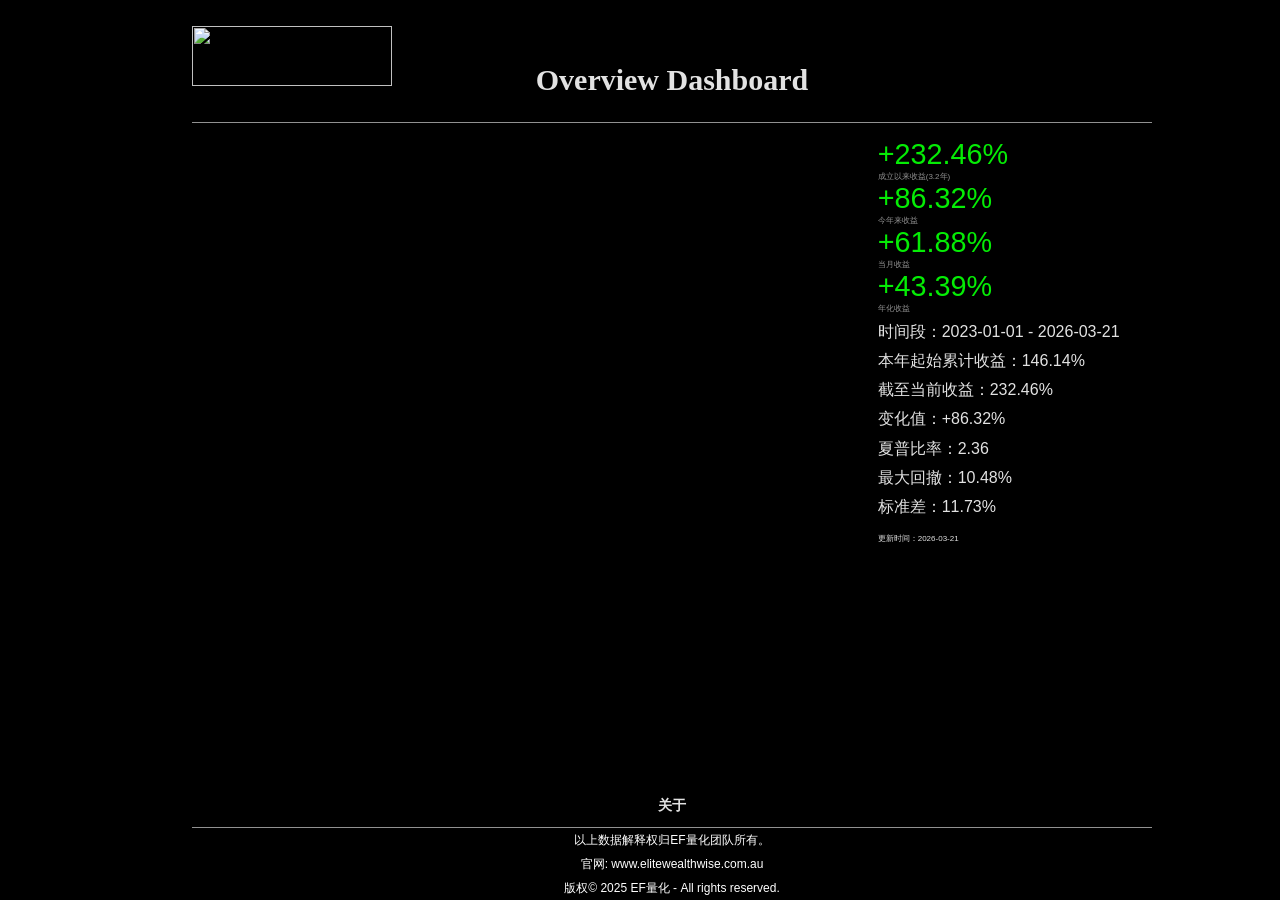
==== index-overview.html @ 5ee0d287 "upload files" ====
<!DOCTYPE html>
<html lang="en">
<head>
    <meta charset="UTF-8">
    <meta name="viewport" content="width=device-width, initial-scale=1.0">
    
    <title>EliteFinance Quant Portfolio Overview</title>
    <link rel="stylesheet" href="styles-overview.css">
    <link href="https://vjs.zencdn.net/8.10.0/video-js.css" rel="stylesheet" />
    <script src="https://vjs.zencdn.net/8.10.0/video.min.js"></script>
</head>
<body>
    <!-- 第一部分：视频背景 -->
    <div class="video-container">
        <video  id="video-background"autoplay 
                loop 
                muted 
                playsinline 
                webkit-playsinline 
                x5-playsinline 
                x5-video-player-type="h5" 
                x5-video-player-fullscreen="true">
            <source src="/images/bk_video.mp4" type="video/mp4">
            Your browser does not support the video tag.
        </video>
        <img id="gif-background" src="/images/bkgif.gif" alt="GIF Background" style="display: none;">
        
        <div class="img-logo">
          <img src="/images/Studio-Project.png"  class="vector-image">
        </div>
        <script src="script.js"></script>
        
        <div class="overview-container">
            <div class="overview-header">
                <h2>Overview Dashboard</h2>
            </div>

            <div class="overview-panel">
                
                <div class="left-panel">
                    <div class="chart-container">
                        <canvas id="combinedChart"></canvas>
                    </div>
                </div>
                <div class="right-panel">
                    <div class="medium-stats">
                        <div class="large-number" id="totalReturn">+232.46%</div>
                        <div class="small-description">成立以来收益(3.2年)</div>
                        <div class="large-number" id="yearReturn">+86.32%</div>
                        <div class="small-description">今年来收益</div>
                        <div class="large-number" id="monthlyReturn">+61.88%</div>
                        <div class="small-description">当月收益</div>
                        <div class="large-number" id="annualReturn">+43.39%</div>
                        <div class="small-description">年化收益</div>
                    </div>
                    
                    <div class="medium-stats">
                        <div class="stat-item">
                            <span>时间段：2023-01-01 - 2026-03-21</span>
                            <span>本年起始累计收益：146.14%</span>
                            <span>截至当前收益：232.46%</span>
                            <span>变化值：+86.32%</span>
                            <span>夏普比率：2.36</span>
                            <span>最大回撤：10.48%</span>
                            <span>标准差：11.73%</span>
                        </div>
                        <div class="stat-item2">
                            <span>更新时间：2026-03-21</span>
                            
                        </div>
                        
                    </div>
                </div>
        

            </div>


        </div>
            

        <div class="privacy-container">
            <div class="section-header">
              <h2>关于</h2>
            </div>
            <div class="section-content-container">
                <div class="section-content">
                    <p>以上数据解释权归EF量化团队所有。</p>
                    
                    <p>官网: www.elitewealthwise.com.au</p>
                    
                    <p>版权© 2025 EF量化 - All rights reserved.</p>
                </div>
            </div>
            
        </div>
          
    </div>



  
<script>document.addEventListener('DOMContentLoaded', function() {
    const video = document.getElementById('video-background');
    const gif = document.getElementById('gif-background');

    function checkScreenSize() {
        if (window.innerWidth <= 768) {
            video.style.display = 'none';
            gif.style.display = 'block';
        } else {
            video.style.display = 'block';
            gif.style.display = 'none';
        }
    }

    // 检查屏幕尺寸并相应地调整背景
    checkScreenSize();

    // 监听窗口大小变化事件
    window.addEventListener('resize', checkScreenSize);
});
  </script>
  <script src="https://cdn.staticfile.net/Chart.js/3.9.1/chart.js"></script>
  <script>
      // 读取CSV文件并解析数据
      async function fetchData() {
          const response = await fetch('./data.csv');
          const text = await response.text();
          const rows = text.split('\n').map(row => row.split(','));
          const labels = rows.map(row => row[0]); // 时间
          const data = rows.map(row => parseFloat(row[1])); // 收益率
          return { labels, data };
      }

      // 绘制图表
      async function drawChart() {
          const { labels, data } = await fetchData();
          const ctx = document.getElementById('combinedChart').getContext('2d');
          new Chart(ctx, {
              type: 'line',
              data: {
                  labels: labels,
                  datasets: [
                      {
                          label: '累计收益率%',
                          data: data,
                          borderColor: 'rgba(75, 192, 192, 1)',
                          borderWidth: 2,
                          fill: false,
                          pointRadius: 3,
                          
                      },
                      {
                          type: 'bar',
                          label: '累计收益率%柱状图',
                          data: data,
                          backgroundColor: 'rgba(255,165,1)',
                          borderColor: 'rgba(255,165,0.5)',
                          borderWidth: 1,
                      }
                  ]
              },
              options: {
                  responsive: true, // 启用响应式
                  maintainAspectRatio: false, // 禁用固定宽高比
                  scales: {
                      x: {
                          title: {
                              display: true,
                              text: '时间',
                              color: 'rgba(255,255,255)', // X轴刻度颜色
                          },
                          ticks: {
                            color: 'rgba(255,255,255)', // X轴刻度颜色
                        },
                      },
                      y: {
                          title: {
                              display: true,
                              text: '累计收益率%',
                              color: 'rgba(255,255,255)', // X轴刻度颜色
                          },
                          ticks: {
                            color: 'rgba(255,255,255)', // X轴刻度颜色
                        },
                      }
                  },
                  plugins: {
                      legend: {
                          display: true,
                          color: 'rgba(255,255,255)', // 
                          labels:{
                            color: 'rgba(255,255,255)', // 
                          }

                      }
                  }
              }
          });
      }

      // 调整收益颜色
      function updateColors() {
          const totalReturn = document.getElementById('totalReturn');
          const yearReturn = document.getElementById('yearReturn');
          const monthlyReturn = document.getElementById('monthlyReturn');

          const returns = [totalReturn, yearReturn, monthlyReturn];
          returns.forEach(item => {
              const value = parseFloat(item.textContent);
              item.style.color = value >= 0 ? 'rgb(5, 236, 5)' : 'red';
          });
      }

      // 初始化图表和颜色
      drawChart();
      updateColors();
  </script>

</body>
</html>
---- styles-overview.css ----
body {
    font-family:  Arial, sans-serif;;
    margin: 0;
    padding: 0;
    background-color: black;
    color: white;
    background-size: cover; /* 确保背景图覆盖整个区域 */
    background-position: center; /* 背景图居中 */
    background-repeat: no-repeat; /* 背景图不重复 */
}

.video-container {
    position: relative;
    width: 100%;
    height: 100vh;
    overflow: hidden;
    z-index: 0; /* 设置背景容器的堆叠顺序 */
}


 #gif-background {
    position: absolute;
    top: 50%;
    left: 50%;
    transform: translate(-50%, -50%);
    width: 100%;
    height: 100%;
    object-fit: cover;
    z-index: -1; /* 将视频和GIF设置在底层 */

}

#video-background {
    position: absolute;
    top: 0;
    left: 0;
    width: 100%;
    height: 100%;
    object-fit: cover;
    z-index: -1; /* 将视频和GIF设置在底层 */

}

@media (max-width: 768px) {
    .video-background {
        display: none;
    }
    
    .gif-background {
        height: 100vh; /* 在小屏幕上，视频高度可以减小 */
        display: block;
    }
   
}

.vector-image {
    position: absolute; /* 绝对定位 */
    margin: 2% 15% 0;
    width: 200px; /* 图片宽度 */
    height: 60px; /* 图片高度 */
    z-index: 1; /* 设置内容的堆叠顺序 */
    
}



.section {
    padding: 2%;
}



.section-header {
    text-align: center;
    border-bottom: 1px solid #919191;
    color: #e2e2e2;
    font-family: 'Times New Roman', Times, serif;
    font-size: 0.8em;
}

.section-content-container{
    margin: 0% 0px 0px 0%;
    padding: 0%; /* 添加左右内边距 */
    justify-content: center;
    align-content: center;
    
}
.section-content {
    margin: 0% 0px 0px 0%;
    text-align:center;
    display: flex;
    flex-direction: column;
    
    
}

.section-content p {
    
    line-height: 2; /* 设置行距为字体大小的 1.5 倍 */
    margin: 0; /* 可选：移除默认的外边距 */
    
}
.overview-header{
    text-align: center;
    border-bottom: 1px solid #919191;
    margin-bottom: 0%;
    padding-bottom: 0%;
    color: #e2e2e2;
    font-family: 'Times New Roman', Times, serif;
    font-size: 1.25em;
}




.overview-container{
    margin: auto 12.5%; /* 水平居中 */
    position: absolute; /* 绝对定位 */
    padding: 3% 2.5%;
    width: 75%; /* 根据需要设置宽度 */
}

.overview-panel{
    margin-top: 1.5%;
    color: white;
    display: flex;
    flex-direction: row; /* 按行从上到下排列 */
    position: relative;
    width: 100%;
    
    z-index: 1; /* 设置内容的堆叠顺序 */
}



.left-panel {
    width:100%;
    padding: 1.0% 0;
    
    
}
.right-panel {
    width: 40%;
}
.large-number {
    font-size: 1.8em;
    color: rgb(5, 236, 5); /* 默认绿色，根据收益正负调整 */
}
.small-description {
    font-size: 0.5em;
    color: #919191;
}
.medium-stats {
    
    display: flex;
    flex-direction: column; /* 按行从上到下排列 */
    
}
.stat-item {
    display: flex;
    flex-direction: column;
    justify-content: center;
    color:#e2e2e2;
    padding: 1.5% 0;
}
.stat-item2 {
    font-size: 0.5em;
    display: flex;
    flex-direction: column;
    justify-content: center;
    color:#e2e2e2;
    padding: 2.5% 0;
}
.stat-item span {
    display: inline-block;
    padding: 1.5% 0;
}
.chart-container {
    width: 100%;
    height: 100%;
}


.privacy-container{
    margin: auto 12.5%; /* 水平居中 */
    padding: 0% 2.5%;
    width: 75%; /* 根据需要设置宽度 */
    position: absolute; /* 绝对定位 */
    bottom: 0; /* 底部对齐 */
    font-size: 0.75em;
}



@media (max-width: 768px) {
    
    .overview-container{
    margin: auto 12.5%; /* 水平居中 */
    position: relative; /* 绝对定位 */
    flex-direction: column; /* 按行从上到下排列 */
    padding: 15% 2.5%;
    width: 75%; /* 根据需要设置宽度 */
    height: auto; /* 确保父容器有明确的高度 */
    z-index: 1; /* 设置内容的堆叠顺序 */
    
    }
    .overview-header{
        text-align: center;
        border-bottom: 1px solid #919191;
        margin-bottom: 0%;
        padding-bottom: 0%;
        color: #e2e2e2;
        font-family: 'Times New Roman', Times, serif;
        font-size: 0.75em;
    }
    .overview-panel{
        color: white;
        flex: flex;
        flex-direction: column; /* 按行从上到下排列 */
        z-index: 1; /* 设置内容的堆叠顺序 */
        
        }
    .left-panel, .right-panel {
        
        
        width:100%;
    }
    
    .left-panel {
        width:100%;
        height: 200%;
        
        
    }
    
    .right-panel {
        width: 100%;
        height:100%;
        
        font-size:0.8em;
        display: flex; /* 使用 Flexbox 布局 */
        flex-direction: row; /* 按行从上到下排列 */
        gap: 10%; /* 子元素之间的间距 */
    }
    .medium-stats {
        padding:15%,0;
        display: flex;
        flex-direction: column; /* 按行从上到下排列 */
        justify-content: space-between;
    
    }
    
 
    .chart-container {
    width: 100%;
    height: 42.5vh;
}
   
.privacy-container{
    font-size: 0.8em;
}
}
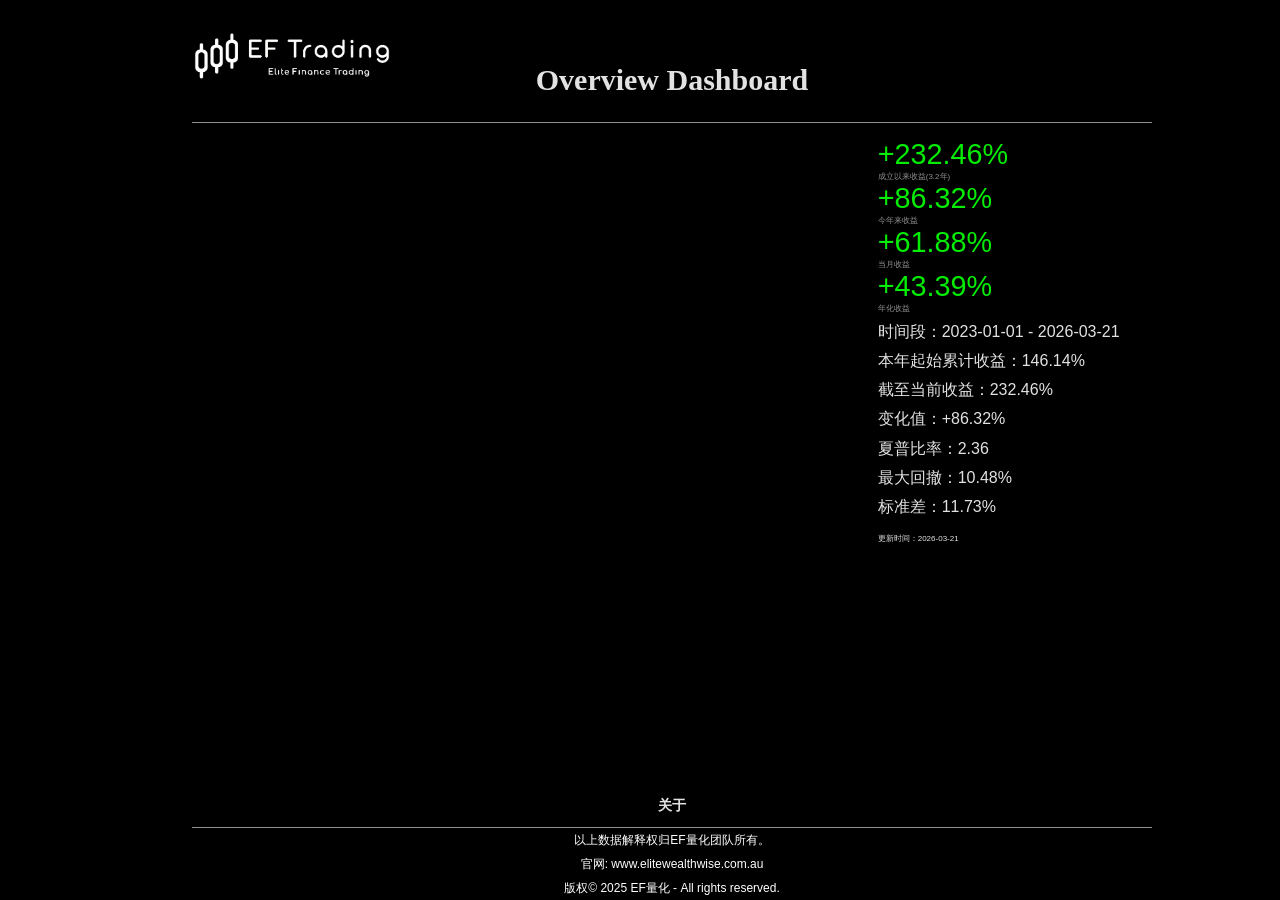
==== commit d5636130: "Update index-overview.html" ====
--- a/index-overview.html
+++ b/index-overview.html
@@ -20,13 +20,13 @@
                 x5-playsinline 
                 x5-video-player-type="h5" 
                 x5-video-player-fullscreen="true">
-            <source src="/images/bk_video.mp4" type="video/mp4">
+            <source src="images/bk_video.mp4" type="video/mp4">
             Your browser does not support the video tag.
         </video>
-        <img id="gif-background" src="/images/bkgif.gif" alt="GIF Background" style="display: none;">
+        <img id="gif-background" src="images/bkgif.gif" alt="GIF Background" style="display: none;">
         
         <div class="img-logo">
-          <img src="/images/Studio-Project.png"  class="vector-image">
+          <img src="images/Studio-Project.png"  class="vector-image">
         </div>
         <script src="script.js"></script>
         
@@ -219,4 +219,4 @@
   </script>
 
 </body>
-</html>+</html>
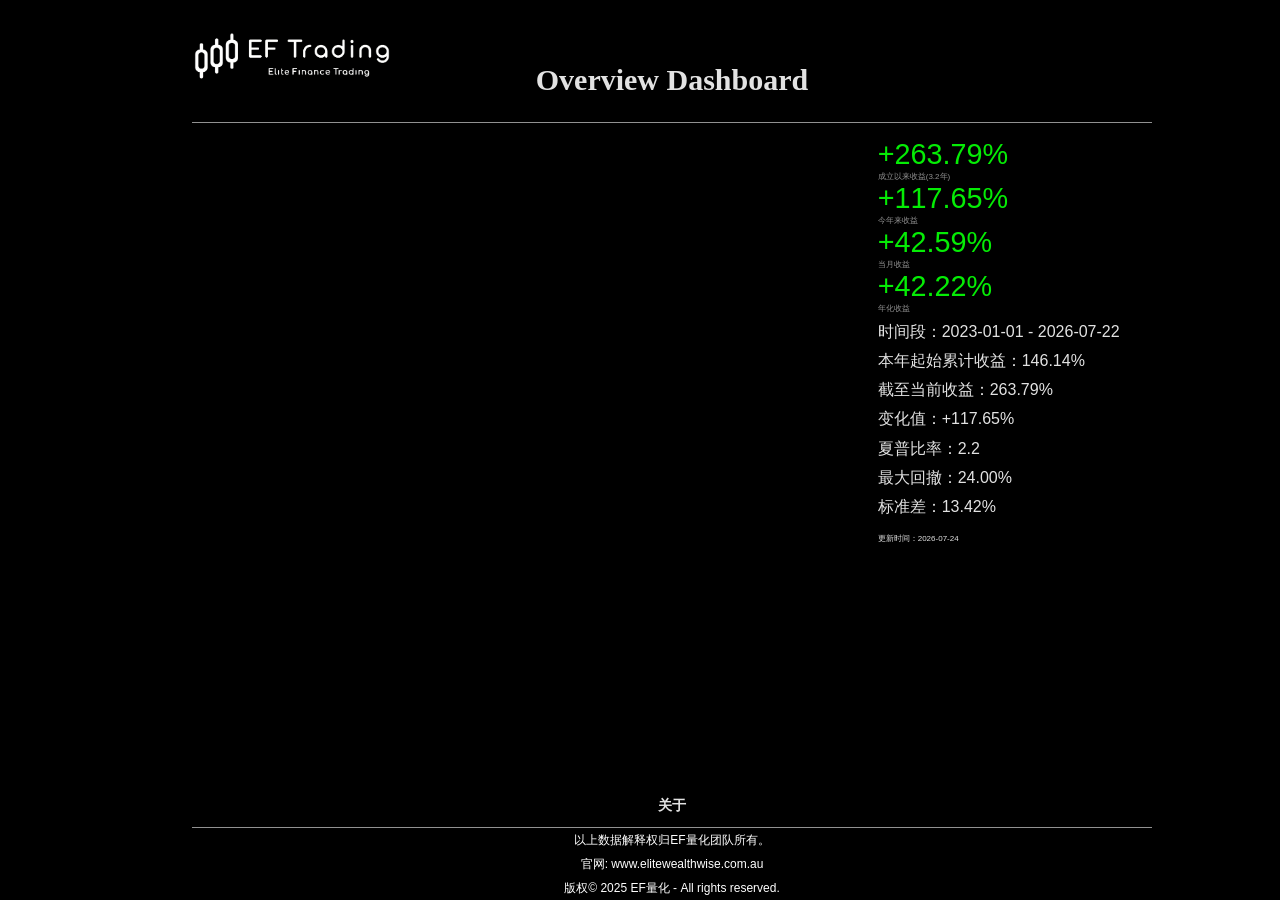
==== commit c0d3609b: "Add files via upload" ====
--- a/index-overview.html
+++ b/index-overview.html
@@ -44,28 +44,28 @@
                 </div>
                 <div class="right-panel">
                     <div class="medium-stats">
-                        <div class="large-number" id="totalReturn">+232.46%</div>
+                        <div class="large-number" id="totalReturn">+263.79%</div>
                         <div class="small-description">成立以来收益(3.2年)</div>
-                        <div class="large-number" id="yearReturn">+86.32%</div>
+                        <div class="large-number" id="yearReturn">+117.65%</div>
                         <div class="small-description">今年来收益</div>
-                        <div class="large-number" id="monthlyReturn">+61.88%</div>
+                        <div class="large-number" id="monthlyReturn">+42.59%</div>
                         <div class="small-description">当月收益</div>
-                        <div class="large-number" id="annualReturn">+43.39%</div>
+                        <div class="large-number" id="annualReturn">+42.22%</div>
                         <div class="small-description">年化收益</div>
                     </div>
                     
                     <div class="medium-stats">
                         <div class="stat-item">
-                            <span>时间段：2023-01-01 - 2026-03-21</span>
+                            <span>时间段：2023-01-01 - 2026-07-22</span>
                             <span>本年起始累计收益：146.14%</span>
-                            <span>截至当前收益：232.46%</span>
-                            <span>变化值：+86.32%</span>
-                            <span>夏普比率：2.36</span>
-                            <span>最大回撤：10.48%</span>
-                            <span>标准差：11.73%</span>
+                            <span>截至当前收益：263.79%</span>
+                            <span>变化值：+117.65%</span>
+                            <span>夏普比率：2.2</span>
+                            <span>最大回撤：24.00%</span>
+                            <span>标准差：13.42%</span>
                         </div>
                         <div class="stat-item2">
-                            <span>更新时间：2026-03-21</span>
+                            <span>更新时间：2026-07-24</span>
                             
                         </div>
                         
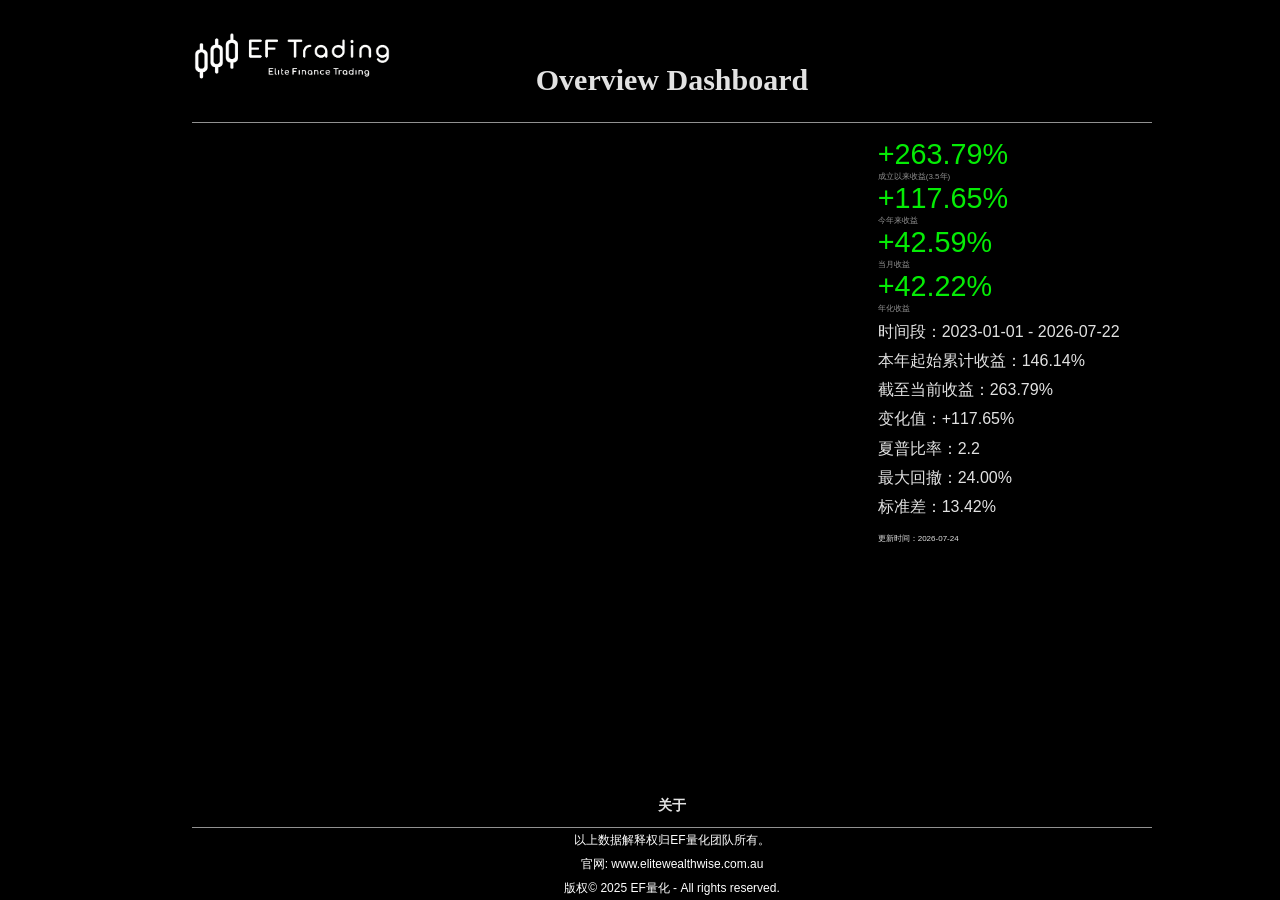
==== commit f37d6cb1: "Add files via upload" ====
--- a/index-overview.html
+++ b/index-overview.html
@@ -45,7 +45,7 @@
                 <div class="right-panel">
                     <div class="medium-stats">
                         <div class="large-number" id="totalReturn">+263.79%</div>
-                        <div class="small-description">成立以来收益(3.2年)</div>
+                        <div class="small-description">成立以来收益(3.5年)</div>
                         <div class="large-number" id="yearReturn">+117.65%</div>
                         <div class="small-description">今年来收益</div>
                         <div class="large-number" id="monthlyReturn">+42.59%</div>
